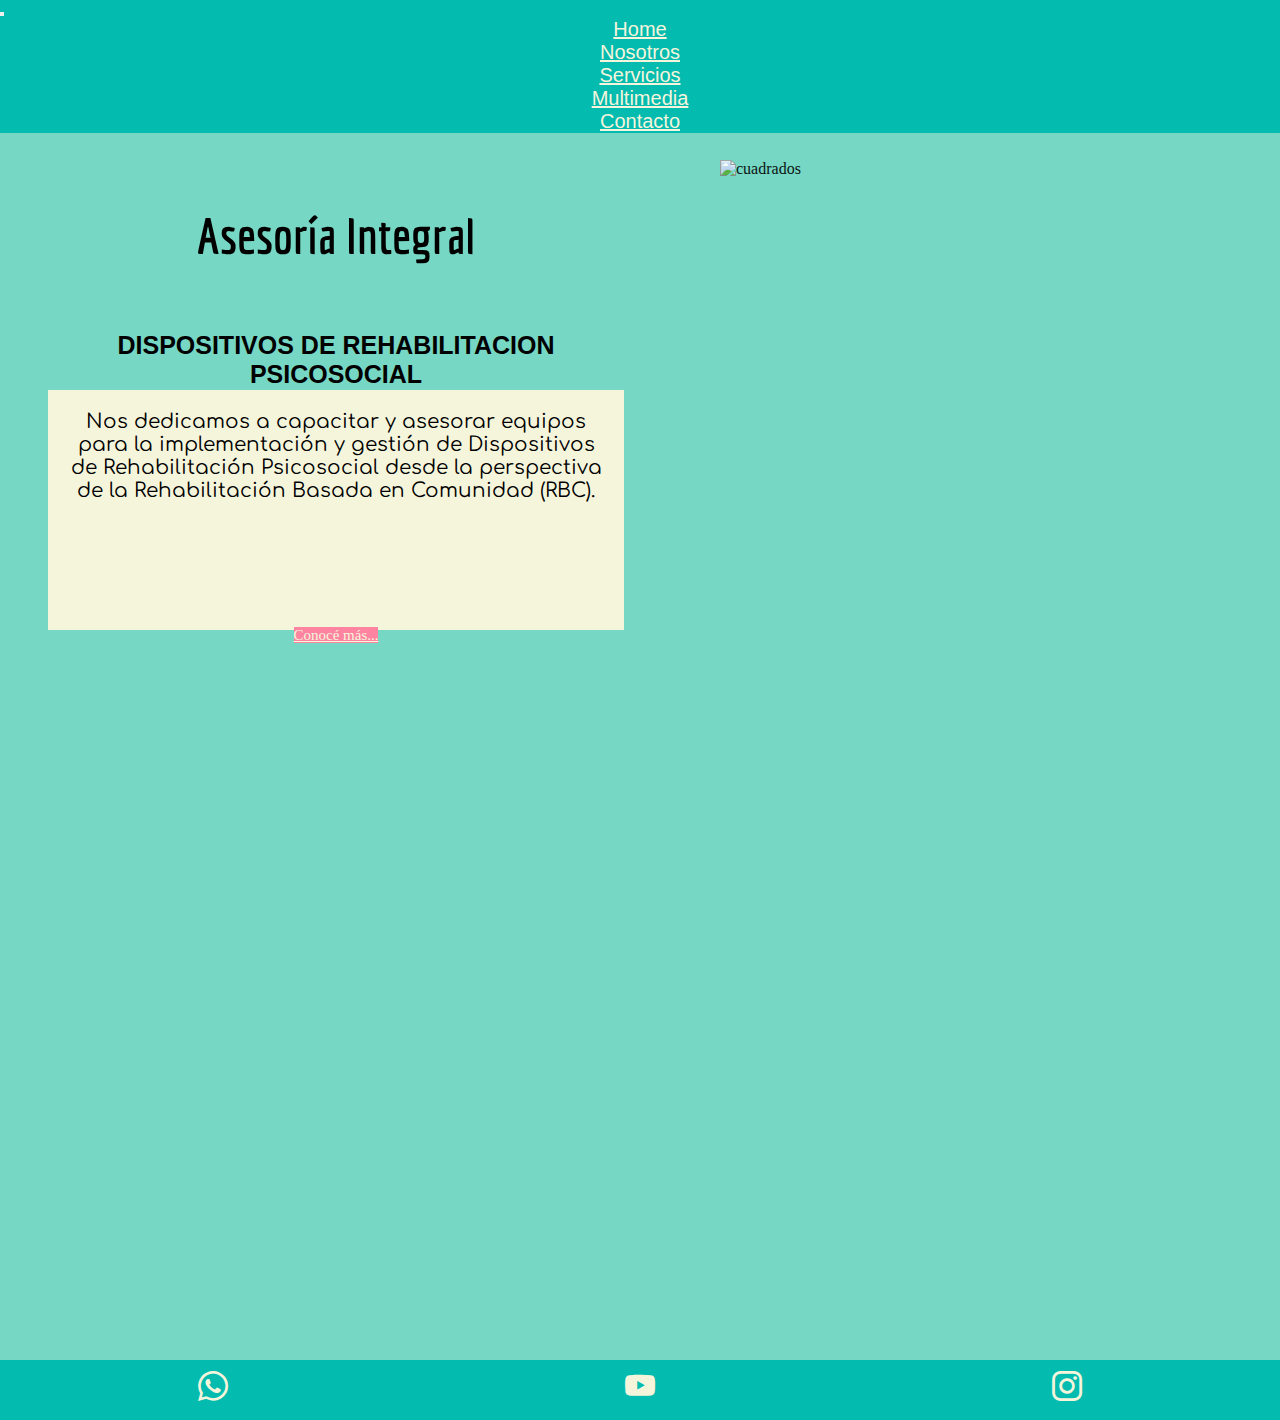
==== index.html @ 55368747 "tercera version entrega3 ml" ====
<!DOCTYPE html>
<html lang="en">
<head>
    <meta charset="UTF-8">
    <meta http-equiv="X-UA-Compatible" content="IE=edge">
    <meta name="viewport" content="width=device-width, initial-scale=1.0">
    <link rel="preconnect" href="https://fonts.googleapis.com">
    <link rel="preconnect" href="https://fonts.gstatic.com" crossorigin>
    <link href="https://fonts.googleapis.com/css2?family=Comfortaa:wght@300&family=Crete+Round&family=Economica:wght@700&family=Flamenco&family=Lobster+Two:ital@1&display=swap" 
    rel="stylesheet">   
    <link rel="icon" href="./img/favicon.ico">
    <link rel="stylesheet" href="https://cdn.jsdelivr.net/npm/bootstrap-icons@1.9.1/font/bootstrap-icons.css">
    <link href="https://cdn.jsdelivr.net/npm/bootstrap@5.2.2/dist/css/bootstrap.min.css" rel="stylesheet" integrity="sha384-Zenh87qX5JnK2Jl0vWa8Ck2rdkQ2Bzep5IDxbcnCeuOxjzrPF/et3URy9Bv1WTRi" crossorigin="anonymous">
    <link rel="stylesheet" href="./css/scss/estilo.css">
    <title>Inicio</title>
</head>
<body>
    <header>
        <nav class="navbar navbar-expand-lg navbar-light ">
            <div class="container-fluid">
              <a class="navbar-brand" href="#"></a>
              <button class="navbar-toggler" type="button" data-bs-toggle="collapse" data-bs-target="#navbarNav" aria-controls="navbarNav" aria-expanded="false" aria-label="Toggle navigation">
                <span class="navbar-toggler-icon"></span>
              </button>
              <div class="collapse navbar-collapse" id="navbarNav">
                <ul class="navbar-nav">
                  <li class="nav-item">
                    <a class="nav-link active" aria-current="page" href="#">Home</a>
                  </li>
                  <li class="nav-item">
                    <a class="nav-link" href="./pages/Nosotros.html">Nosotros</a>
                  </li>
                  <li class="nav-item">
                    <a class="nav-link" href="./pages/servicios.html">Servicios</a>
                  </li>
                  <li class="nav-item">
                    <a class="nav-link" href="./pages/multimedia.html">Multimedia</a>
                  </li>
                  <li class="nav-item">
                    <a class="nav-link" href="./pages/contacto.html">Contacto</a>
                  </li>
                  
                </ul>
              </div>
            </div>
          </nav>
                     
    </header>
    <main>
        <section class="grid_section">
            <img src="../entrega2_ml/img/comunidad.jpg" alt="cuadrados" class="img_index">
            <h1 class="titulo_principal">Asesoría Integral</h1>
            <h2 class="titulo_secundario">DISPOSITIVOS DE REHABILITACION PSICOSOCIAL</h2>
            <p class="pindex">Nos dedicamos a capacitar y asesorar equipos para la implementación y gestión de Dispositivos de Rehabilitación Psicosocial desde la perspectiva de la 
                Rehabilitación Basada en Comunidad (RBC).</p>
            <div class="btn-index"><a href="./pages/servicios.html" class="btn btn-outline-danger">Conocé 
                más...</a></div>
        </section>
        
    </main>

    <footer>
         <ul class="icons">
            <li><i class="bi bi-whatsapp"></i></li>
            <li><i class="bi bi-youtube"></i></li>
            <li><i class="bi bi-instagram"></i></li>
        </ul>
    </footer>

<script src="https://cdn.jsdelivr.net/npm/bootstrap@5.2.2/dist/js/bootstrap.bundle.min.js" integrity="sha384-OERcA2EqjJCMA+/3y+gxIOqMEjwtxJY7qPCqsdltbNJuaOe923+mo//f6V8Qbsw3" crossorigin="anonymous">
</script>
</body>
</html>
---- css/scss/estilo.css ----
* {
  margin: 0;
  padding: 0;
}

body {
  background-color: rgb(118, 215, 196);
}

main {
  background-color: rgb(118, 215, 196);
  height: 1200px;
}

img {
  height: 100%;
  width: 100%;
  -o-object-fit: cover;
     object-fit: cover;
}

.grid_section {
  display: grid;
}

nav {
  height: 60px;
  background-color: rgb(3, 187, 175);
}
nav .navbar-nav {
  position: -webkit-sticky;
  position: sticky;
}
nav .nav-link {
  color: beige;
  font-size: 20px;
  width: 150px;
}
nav .nav-link:hover {
  color: rgb(99, 99, 250);
}

.img_index {
  grid-area: img;
  opacity: 0.9;
  -o-object-fit: cover;
     object-fit: cover;
}

.titulo_principal {
  font-size: 50px;
  font-family: "Economica", sans-serif;
  grid-area: titulo_principal;
}

.titulo_secundario {
  font-size: 25px;
  font-family: Verdana, Geneva, Tahoma, sans-serif;
  grid-area: titulo_secundario;
  text-align: center;
  margin-top: 10px;
  margin-bottom: 10px;
}

.pindex {
  color: black;
  font-family: "Comfortaa", cursive;
  font-size: 20px;
  text-align: center;
  grid-area: parrafo;
  background-color: beige;
  height: 200px;
  padding: 20px;
}

.bloque_cartas {
  display: flex;
  flex-direction: row;
  justify-content: space-evenly;
  margin-top: 100px;
  margin-bottom: 100px;
  height: 80%;
}

.nosotros {
  display: flex;
  height: 700px;
  width: 85%;
  justify-content: space-evenly;
  align-items: center;
  background-color: rgb(118, 215, 196);
}

.cv {
  display: flex;
  flex-direction: column;
  justify-content: space-evenly;
  align-items: center;
  background-color: beige;
  height: 100%;
  width: 30%;
}

.h2_card {
  text-align: center;
  height: 200px;
  display: flex;
  align-content: center;
  align-items: center;
  font-size: 20px;
  font-family: Verdana, Geneva, Tahoma, sans-serif;
}

.p_card {
  padding: 30px;
  text-align: center;
  font-size: 18px;
  height: 60%;
  font-family: "Segoe UI", Tahoma, Geneva, Verdana, sans-serif;
}

.img_card {
  width: 90%;
  margin-top: 10px;
  -o-object-fit: cover;
     object-fit: cover;
}

.bloque_servicios {
  display: flex;
  flex-direction: column;
  align-items: center;
  margin-top: 100px;
  margin-bottom: 100px;
  z-index: -1;
}

.text-end {
  width: 80%;
}

.card-title {
  font-size: 30px;
  font-family: "Segoe UI", Tahoma, Geneva, Verdana, sans-serif;
}

.card-text-end {
  text-align: justify;
  font-size: 20px;
}

#carouselExampleControls {
  width: 60%;
}

.carousel1 {
  display: flex;
  flex-direction: column;
  align-items: center;
  margin-top: 100px;
  margin-bottom: 100px;
}

.barra_formulario {
  width: 50%;
  justify-content: center;
}

.formulario_contacto {
  display: flex;
  flex-direction: column;
  align-items: center;
  margin-top: 100px;
  font-size: 20px;
  margin-bottom: 20px;
  gap: 10px;
}

footer {
  display: flex;
  flex-direction: column;
  height: 60px;
  background-color: rgb(3, 187, 175);
}
footer .icons {
  display: flex;
  width: 100%;
  justify-content: space-around;
  margin-top: 10px;
}
footer .icons li {
  list-style-type: none;
  color: beige;
  font-size: 30px;
  justify-content: center;
  align-items: center;
}
footer .icons li i:hover {
  color: rgb(99, 99, 250);
}

@media only screen and (max-width: 600px) {
  .grid_section {
    height: 2000px;
    grid-template-columns: 90%;
    grid-template-rows: 100px 100px 250px 70px 300px;
    grid-template-areas: "titulo_principal" "titulo_secundario " "parrafo" "btn" "img";
    justify-content: space-around;
    align-items: center;
    justify-items: center;
  }
  .titulo_secundario {
    font-size: 20px;
  }
  .pindex {
    font-size: 15px;
  }
  .nosotros {
    display: flex;
    flex-direction: column;
    gap: 10px;
    height: 100%;
  }
  .cv {
    width: 85%;
    height: 350px;
  }
  .bloque_cartas {
    margin-top: 20px;
  }
  .p_card {
    padding: 0px;
    font-size: 15px;
    height: 200px;
  }
  .img_card {
    -o-object-fit: 200px;
       object-fit: 200px;
  }
  .h2_card {
    font-size: 18px;
    height: 60px;
  }
  .navbar-nav {
    width: -webkit-fit-content;
    width: -moz-fit-content;
    width: fit-content;
    background-color: rgb(252, 178, 170);
    z-index: 1;
    text-align: center;
  }
}
@media only screen and (min-width: 600px) {
  .grid_section {
    height: 1200px;
    grid-template-columns: 90%;
    grid-template-rows: 100px 65px 200px 60px 300px;
    grid-template-areas: "titulo_principal" "titulo_secundario " "parrafo" "btn" "img";
    justify-content: space-around;
    align-items: center;
    justify-items: center;
  }
  .navbar-nav {
    width: -webkit-fit-content;
    width: -moz-fit-content;
    width: fit-content;
    background-color: rgb(252, 178, 170);
    z-index: 1;
    text-align: center;
  }
}
@media only screen and (min-width: 992px) {
  .grid_section {
    grid-template-columns: 45% 40%;
    grid-template-rows: 30% 20% 40% 10%;
    grid-template-areas: "titulo_principal img" "titulo_secundario img" "parrafo img" "btn img";
    justify-content: space-around;
    align-content: space-evenly;
    justify-items: center;
    align-items: center;
    background-color: rgb(118, 215, 196);
    height: 500px;
    margin-top: 100px;
    margin-bottom: 30px;
  }
  .navbar-nav {
    width: 100%;
    justify-content: space-evenly;
    font-family: "Segoe UI", Tahoma, Geneva, Verdana, sans-serif;
    background-color: rgb(3, 187, 175);
  }
}
.btn_card {
  width: 10%;
  display: flex;
  flex-direction: row;
  list-style-type: none;
  color: rgb(3, 187, 175);
  font-size: 30px;
  justify-content: center;
  align-items: center;
}

.btn_card:hover {
  color: rgb(99, 99, 250);
}

.btn-primary {
  color: beige;
  font-size: 20px;
  font-family: "Segoe UI", Tahoma, Geneva, Verdana, sans-serif;
  background-color: rgb(99, 99, 250);
}

.btn-outline-danger {
  grid-area: btn;
  font-size: 15px;
  font-style: bold;
  bottom: 20px;
  color: beige;
  background-color: rgb(255, 132, 161);
  border-color: rgb(255, 132, 161);
}

.btn-outline-danger:hover {
  background-color: rgb(255, 75, 117);
  border-color: rgb(255, 75, 117);
  color: beige;
}/*# sourceMappingURL=estilo.css.map */
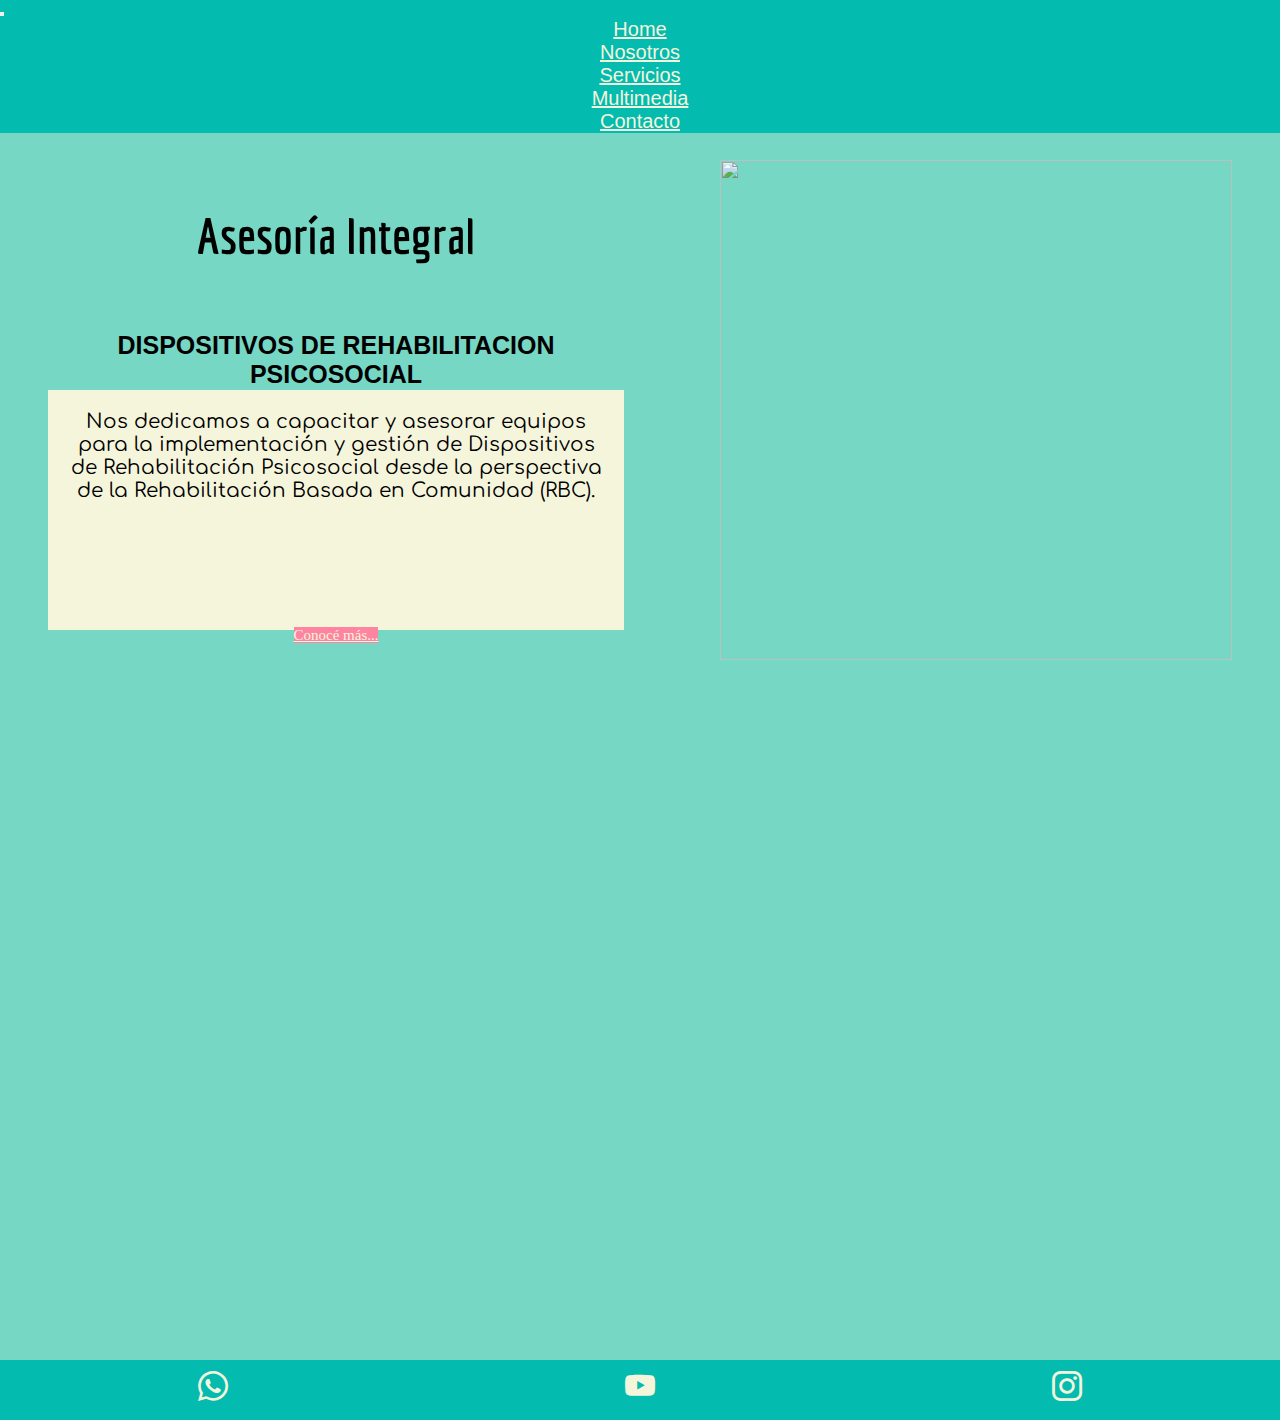
==== commit 9f0b7934: "quinta version entrega3 ml" ====
--- a/index.html
+++ b/index.html
@@ -48,7 +48,7 @@
     </header>
     <main>
         <section class="grid_section">
-            <img src="../entrega2_ml/img/comunidad.jpg" alt="cuadrados" class="img_index">
+            <img src="../entrega2_ml/img/red rosa.jpg" alt="" class="img_index">
             <h1 class="titulo_principal">Asesoría Integral</h1>
             <h2 class="titulo_secundario">DISPOSITIVOS DE REHABILITACION PSICOSOCIAL</h2>
             <p class="pindex">Nos dedicamos a capacitar y asesorar equipos para la implementación y gestión de Dispositivos de Rehabilitación Psicosocial desde la perspectiva de la 
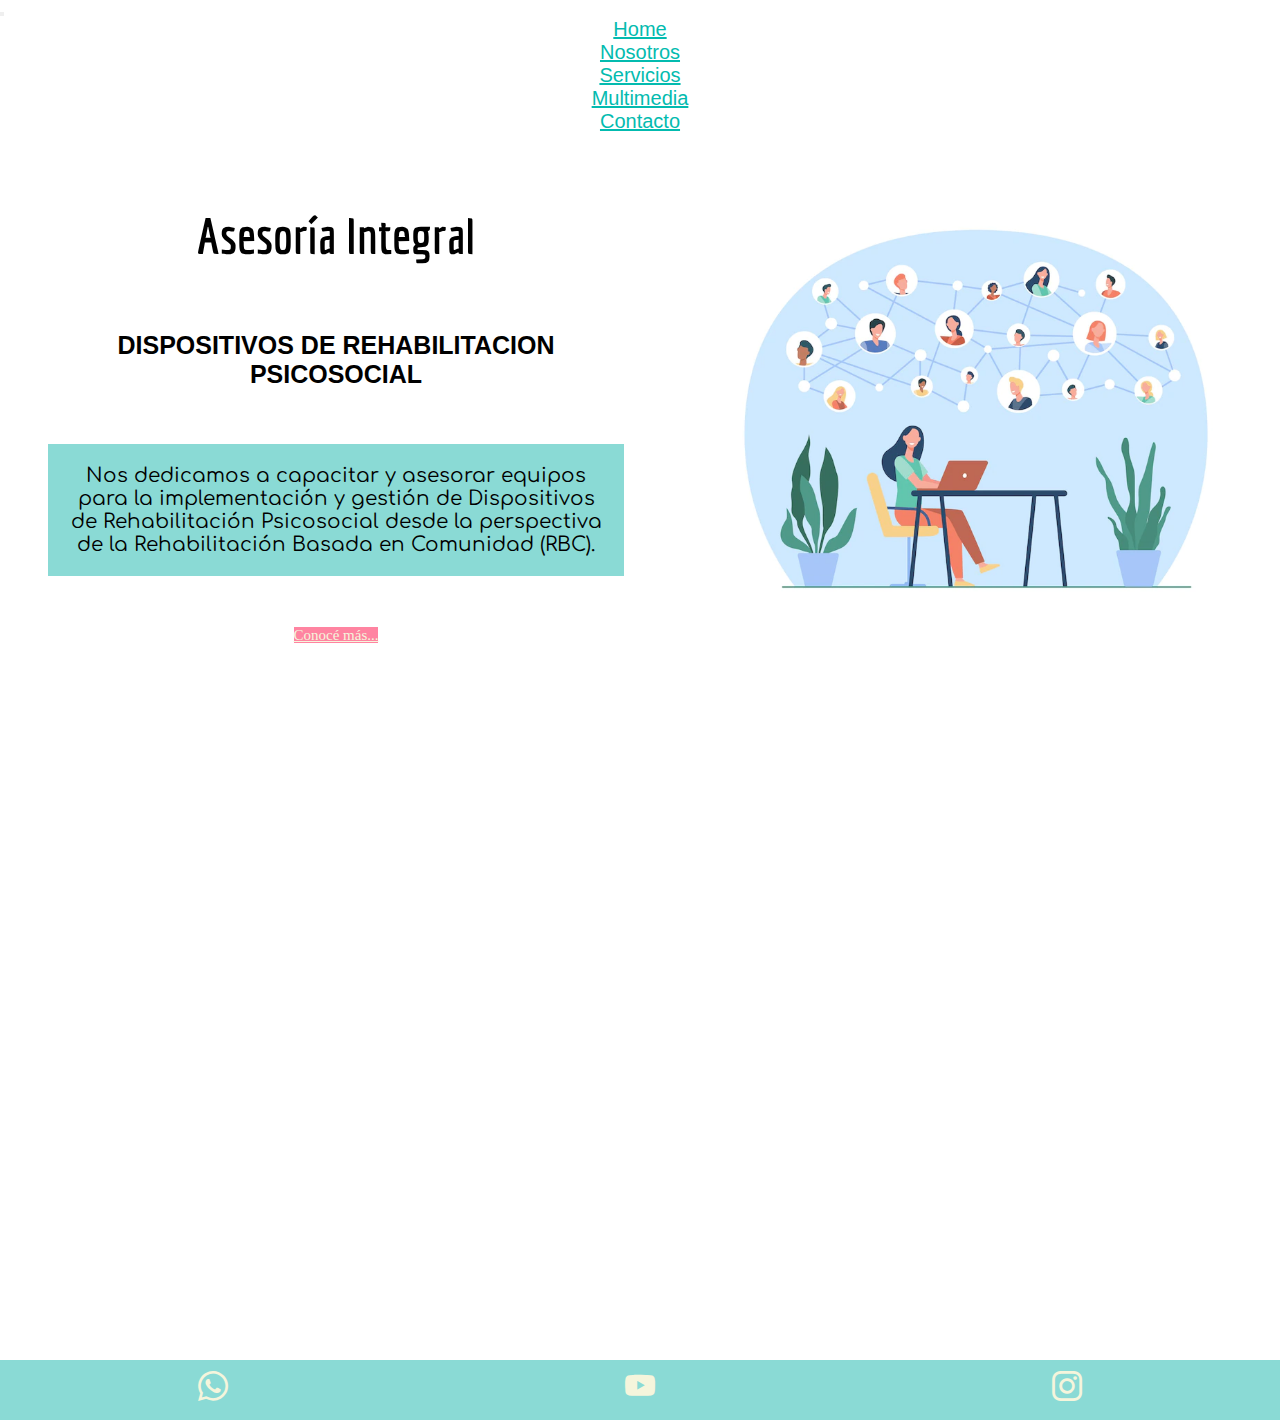
==== commit 26be2449: "septima version entrega ml" ====
--- a/index.html
+++ b/index.html
@@ -48,7 +48,7 @@
     </header>
     <main>
         <section class="grid_section">
-            <img src="../entrega2_ml/img/red rosa.jpg" alt="" class="img_index">
+            <img src="./img/red_comunidad.webp" alt="" class="img_index">
             <h1 class="titulo_principal">Asesoría Integral</h1>
             <h2 class="titulo_secundario">DISPOSITIVOS DE REHABILITACION PSICOSOCIAL</h2>
             <p class="pindex">Nos dedicamos a capacitar y asesorar equipos para la implementación y gestión de Dispositivos de Rehabilitación Psicosocial desde la perspectiva de la 
--- a/css/scss/estilo.css
+++ b/css/scss/estilo.css
@@ -4,11 +4,11 @@
 }
 
 body {
-  background-color: rgb(118, 215, 196);
+  background-color: white;
 }
 
 main {
-  background-color: rgb(118, 215, 196);
+  background-color: white;
   height: 1200px;
 }
 
@@ -25,17 +25,12 @@
 
 nav {
   height: 60px;
-  background-color: rgb(3, 187, 175);
+  background-color: white;
 }
 nav .navbar-nav {
   position: -webkit-sticky;
   position: sticky;
 }
-nav .nav-link {
-  color: beige;
-  font-size: 20px;
-  width: 150px;
-}
 nav .nav-link:hover {
   color: rgb(99, 99, 250);
 }
@@ -43,8 +38,9 @@
 .img_index {
   grid-area: img;
   opacity: 0.9;
-  -o-object-fit: cover;
-     object-fit: cover;
+  -o-object-fit: contain;
+     object-fit: contain;
+  z-index: 1;
 }
 
 .titulo_principal {
@@ -68,8 +64,7 @@
   font-size: 20px;
   text-align: center;
   grid-area: parrafo;
-  background-color: beige;
-  height: 200px;
+  background-color: rgb(138, 218, 213);
   padding: 20px;
 }
 
@@ -88,7 +83,7 @@
   width: 85%;
   justify-content: space-evenly;
   align-items: center;
-  background-color: rgb(118, 215, 196);
+  background-color: white;
 }
 
 .cv {
@@ -96,7 +91,7 @@
   flex-direction: column;
   justify-content: space-evenly;
   align-items: center;
-  background-color: beige;
+  background-color: rgb(138, 218, 213);
   height: 100%;
   width: 30%;
 }
@@ -133,6 +128,7 @@
   margin-top: 100px;
   margin-bottom: 100px;
   z-index: -1;
+  gap: 15px;
 }
 
 .text-end {
@@ -180,7 +176,7 @@
   display: flex;
   flex-direction: column;
   height: 60px;
-  background-color: rgb(3, 187, 175);
+  background-color: rgb(138, 218, 213);
 }
 footer .icons {
   display: flex;
@@ -242,12 +238,13 @@
     height: 60px;
   }
   .navbar-nav {
-    width: -webkit-fit-content;
-    width: -moz-fit-content;
-    width: fit-content;
+    width: 25%;
     background-color: rgb(252, 178, 170);
     z-index: 1;
     text-align: center;
+  }
+  .nav-link {
+    color: beige;
   }
 }
 @media only screen and (min-width: 600px) {
@@ -260,10 +257,11 @@
     align-items: center;
     justify-items: center;
   }
+  .nav-link {
+    color: beige;
+  }
   .navbar-nav {
-    width: -webkit-fit-content;
-    width: -moz-fit-content;
-    width: fit-content;
+    width: 25%;
     background-color: rgb(252, 178, 170);
     z-index: 1;
     text-align: center;
@@ -278,16 +276,21 @@
     align-content: space-evenly;
     justify-items: center;
     align-items: center;
-    background-color: rgb(118, 215, 196);
+    background-color: white;
     height: 500px;
     margin-top: 100px;
     margin-bottom: 30px;
+  }
+  .nav-link {
+    color: rgb(3, 187, 175);
+    font-size: 20px;
+    width: 150px;
   }
   .navbar-nav {
     width: 100%;
     justify-content: space-evenly;
     font-family: "Segoe UI", Tahoma, Geneva, Verdana, sans-serif;
-    background-color: rgb(3, 187, 175);
+    background-color: white;
   }
 }
 .btn_card {
@@ -295,7 +298,7 @@
   display: flex;
   flex-direction: row;
   list-style-type: none;
-  color: rgb(3, 187, 175);
+  color: white;
   font-size: 30px;
   justify-content: center;
   align-items: center;
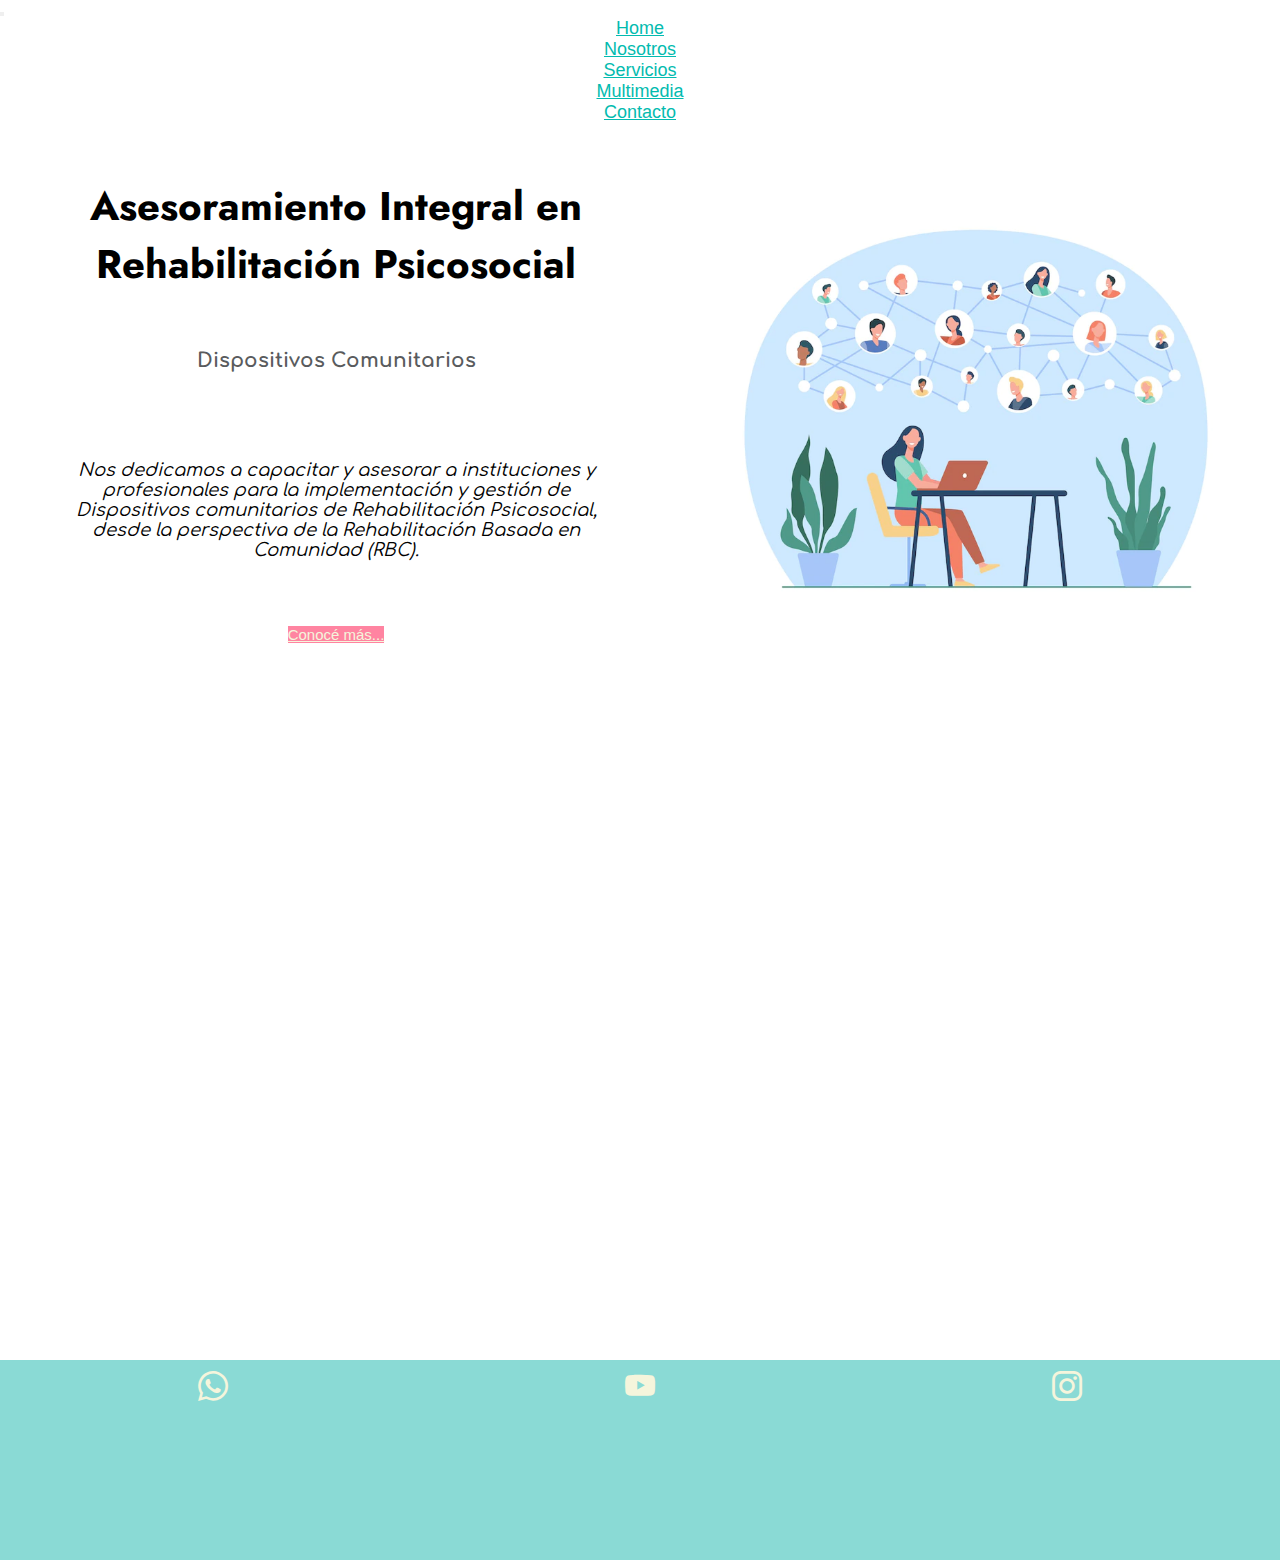
==== commit d9bdc573: "version 10" ====
--- a/index.html
+++ b/index.html
@@ -4,15 +4,20 @@
     <meta charset="UTF-8">
     <meta http-equiv="X-UA-Compatible" content="IE=edge">
     <meta name="viewport" content="width=device-width, initial-scale=1.0">
+    <meta name="keywords" content="rehabilitacion psicosocial, dispositivos residenciales, residencias asistidas, pisos con apoyo, casa de medio camino, supported houses, inclusion social, empleo con apoyo, talleres protegidos, inclusion comunitaria, acompañamiento terapeutico, salud mental comunitaria, salud mental, mental health, asesoramiento institucional, residencias protegidas, emprendimientos sociales, inclusion laboral,
+     discapacidad mental, capacitacion en salud mental, cursos salud mental comunitaria">
+     <meta name="description" content="somos una empresa que brinda asesoramiento integral para 
+     la implementación y gestión de  Dispositivos comunitarios de Rehabilitación Psicosocial 
+     desde la perspectiva de la Rehabilitación Basada en Comunidad (RBC).">
     <link rel="preconnect" href="https://fonts.googleapis.com">
     <link rel="preconnect" href="https://fonts.gstatic.com" crossorigin>
-    <link href="https://fonts.googleapis.com/css2?family=Comfortaa:wght@300&family=Crete+Round&family=Economica:wght@700&family=Flamenco&family=Lobster+Two:ital@1&display=swap" 
-    rel="stylesheet">   
-    <link rel="icon" href="./img/favicon.ico">
+   <link href="https://fonts.googleapis.com/css2?family=Comfortaa:wght@300&family=Economica&family=Jost&display=swap" rel="stylesheet">  
+   <link href="https://fonts.googleapis.com/css2?family=Comfortaa:wght@300&family=Economica&family=Jost&display=swap" rel="stylesheet">
+   <link rel="icon" href="./img/favicon.ico">
     <link rel="stylesheet" href="https://cdn.jsdelivr.net/npm/bootstrap-icons@1.9.1/font/bootstrap-icons.css">
     <link href="https://cdn.jsdelivr.net/npm/bootstrap@5.2.2/dist/css/bootstrap.min.css" rel="stylesheet" integrity="sha384-Zenh87qX5JnK2Jl0vWa8Ck2rdkQ2Bzep5IDxbcnCeuOxjzrPF/et3URy9Bv1WTRi" crossorigin="anonymous">
     <link rel="stylesheet" href="./css/scss/estilo.css">
-    <title>Inicio</title>
+    <title>proyecto: pagina de Inicio</title>
 </head>
 <body>
     <header>
@@ -47,24 +52,27 @@
                      
     </header>
     <main>
-        <section class="grid_section">
-            <img src="./img/red_comunidad.webp" alt="" class="img_index">
-            <h1 class="titulo_principal">Asesoría Integral</h1>
-            <h2 class="titulo_secundario">DISPOSITIVOS DE REHABILITACION PSICOSOCIAL</h2>
-            <p class="pindex">Nos dedicamos a capacitar y asesorar equipos para la implementación y gestión de Dispositivos de Rehabilitación Psicosocial desde la perspectiva de la 
-                Rehabilitación Basada en Comunidad (RBC).</p>
+        <div class="grid_section">
+            <img src="./img/red_comunidad.webp" alt="asesoramiento_inclusionsocial" class="img_index">
+            <h1 class="titulo_principal">Asesoramiento Integral en Rehabilitación Psicosocial</h1>
+            <h2 class="titulo_secundario"> Dispositivos Comunitarios</h2>
+            <p class="pindex">Nos dedicamos a capacitar y asesorar a instituciones y profesionales para la implementación y gestión de Dispositivos comunitarios de Rehabilitación Psicosocial, 
+              desde la perspectiva de la Rehabilitación Basada en Comunidad (RBC).</p>
             <div class="btn-index"><a href="./pages/servicios.html" class="btn btn-outline-danger">Conocé 
                 más...</a></div>
-        </section>
+        </div>
         
     </main>
 
     <footer>
-         <ul class="icons">
-            <li><i class="bi bi-whatsapp"></i></li>
-            <li><i class="bi bi-youtube"></i></li>
-            <li><i class="bi bi-instagram"></i></li>
-        </ul>
+      <ul class="icons">
+        <li><a href="https://wa.me/5491162067649"><i class="bi bi-whatsapp"></i></a>
+        </li>
+        <li><a href="https://www.youtube.com/user/Maruvoodoochild"><i class="bi bi-youtube"></i></a>
+        </li>
+        <li><a href="https://www.instagram.com/maruvudu/?hl=es-la"><i class="bi bi-instagram"></i></a>
+        </li>
+    </ul>
     </footer>
 
 <script src="https://cdn.jsdelivr.net/npm/bootstrap@5.2.2/dist/js/bootstrap.bundle.min.js" integrity="sha384-OERcA2EqjJCMA+/3y+gxIOqMEjwtxJY7qPCqsdltbNJuaOe923+mo//f6V8Qbsw3" crossorigin="anonymous">
--- a/css/scss/estilo.css
+++ b/css/scss/estilo.css
@@ -5,6 +5,7 @@
 
 body {
   background-color: white;
+  min-height: 1320px;
 }
 
 main {
@@ -32,7 +33,7 @@
   position: sticky;
 }
 nav .nav-link:hover {
-  color: rgb(99, 99, 250);
+  color: rgb(135, 135, 255);
 }
 
 .img_index {
@@ -44,27 +45,28 @@
 }
 
 .titulo_principal {
-  font-size: 50px;
-  font-family: "Economica", sans-serif;
+  font-size: 40px;
+  font-family: "Jost", sans-serif;
   grid-area: titulo_principal;
+  text-align: center;
 }
 
 .titulo_secundario {
-  font-size: 25px;
-  font-family: Verdana, Geneva, Tahoma, sans-serif;
+  font-size: 20px;
+  font-family: "Comfortaa", cursive;
   grid-area: titulo_secundario;
-  text-align: center;
   margin-top: 10px;
   margin-bottom: 10px;
+  color: rgb(89, 91, 93);
 }
 
 .pindex {
-  color: black;
+  color: grey 47, 46, 46;
   font-family: "Comfortaa", cursive;
-  font-size: 20px;
+  font-style: italic;
+  font-size: 18px;
   text-align: center;
   grid-area: parrafo;
-  background-color: rgb(138, 218, 213);
   padding: 20px;
 }
 
@@ -73,8 +75,7 @@
   flex-direction: row;
   justify-content: space-evenly;
   margin-top: 100px;
-  margin-bottom: 100px;
-  height: 80%;
+  margin-bottom: 400px;
 }
 
 .nosotros {
@@ -94,31 +95,31 @@
   background-color: rgb(138, 218, 213);
   height: 100%;
   width: 30%;
+  box-shadow: 3px 3px 5px rgb(205, 208, 209);
 }
 
 .h2_card {
   text-align: center;
-  height: 200px;
   display: flex;
   align-content: center;
   align-items: center;
   font-size: 20px;
-  font-family: Verdana, Geneva, Tahoma, sans-serif;
+  font-family: "Segoe UI", Tahoma, Geneva, Verdana, sans-serif;
 }
 
 .p_card {
   padding: 30px;
   text-align: center;
   font-size: 18px;
-  height: 60%;
   font-family: "Segoe UI", Tahoma, Geneva, Verdana, sans-serif;
 }
 
 .img_card {
   width: 90%;
   margin-top: 10px;
-  -o-object-fit: cover;
-     object-fit: cover;
+  -o-object-fit: contain;
+     object-fit: contain;
+  padding: 10px;
 }
 
 .bloque_servicios {
@@ -130,23 +131,17 @@
   z-index: -1;
   gap: 15px;
 }
-
-.text-end {
+.bloque_servicios .text-end {
   width: 80%;
-}
-
-.card-title {
+  box-shadow: 3px 3px 5px rgb(135, 135, 255);
+}
+.bloque_servicios .text-end .card-title {
   font-size: 30px;
   font-family: "Segoe UI", Tahoma, Geneva, Verdana, sans-serif;
 }
-
-.card-text-end {
+.bloque_servicios .text-end .card-text-end {
   text-align: justify;
-  font-size: 20px;
-}
-
-#carouselExampleControls {
-  width: 60%;
+  font-size: 18px;
 }
 
 .carousel1 {
@@ -156,27 +151,30 @@
   margin-top: 100px;
   margin-bottom: 100px;
 }
-
-.barra_formulario {
+.carousel1 #carouselExampleControls {
+  width: 60%;
+}
+
+.formulario_contacto {
+  display: flex;
+  flex-direction: column;
+  align-items: center;
+  margin-top: 100px;
+  margin-bottom: 100px;
+  font-size: 18px;
+  gap: 20px;
+}
+.formulario_contacto .barra_formulario {
   width: 50%;
   justify-content: center;
 }
 
-.formulario_contacto {
-  display: flex;
-  flex-direction: column;
-  align-items: center;
-  margin-top: 100px;
-  font-size: 20px;
-  margin-bottom: 20px;
-  gap: 10px;
-}
-
 footer {
   display: flex;
-  flex-direction: column;
-  height: 60px;
+  width: 100%;
+  height: 200px;
   background-color: rgb(138, 218, 213);
+  margin-bottom: 0px;
 }
 footer .icons {
   display: flex;
@@ -186,27 +184,33 @@
 }
 footer .icons li {
   list-style-type: none;
-  color: beige;
   font-size: 30px;
   justify-content: center;
   align-items: center;
 }
+footer .icons li a {
+  color: beige;
+}
 footer .icons li i:hover {
-  color: rgb(99, 99, 250);
+  color: rgb(135, 135, 255);
 }
 
 @media only screen and (max-width: 600px) {
   .grid_section {
-    height: 2000px;
+    height: 1000px;
     grid-template-columns: 90%;
-    grid-template-rows: 100px 100px 250px 70px 300px;
+    grid-template-rows: 100px 60px 250px 70px 300px;
     grid-template-areas: "titulo_principal" "titulo_secundario " "parrafo" "btn" "img";
     justify-content: space-around;
     align-items: center;
     justify-items: center;
+    margin-top: 100px;
+  }
+  .titulo_principal {
+    font-size: 30px;
   }
   .titulo_secundario {
-    font-size: 20px;
+    font-size: 18px;
   }
   .pindex {
     font-size: 15px;
@@ -225,13 +229,13 @@
     margin-top: 20px;
   }
   .p_card {
-    padding: 0px;
+    padding: 5px;
     font-size: 15px;
     height: 200px;
   }
   .img_card {
-    -o-object-fit: 200px;
-       object-fit: 200px;
+    -o-object-fit: contain;
+       object-fit: contain;
   }
   .h2_card {
     font-size: 18px;
@@ -240,8 +244,8 @@
   .navbar-nav {
     width: 25%;
     background-color: rgb(252, 178, 170);
+    text-align: center;
     z-index: 1;
-    text-align: center;
   }
   .nav-link {
     color: beige;
@@ -249,13 +253,14 @@
 }
 @media only screen and (min-width: 600px) {
   .grid_section {
-    height: 1200px;
+    height: 1500px;
     grid-template-columns: 90%;
     grid-template-rows: 100px 65px 200px 60px 300px;
     grid-template-areas: "titulo_principal" "titulo_secundario " "parrafo" "btn" "img";
     justify-content: space-around;
     align-items: center;
     justify-items: center;
+    margin-top: 100px;
   }
   .nav-link {
     color: beige;
@@ -263,11 +268,20 @@
   .navbar-nav {
     width: 25%;
     background-color: rgb(252, 178, 170);
+    text-align: center;
     z-index: 1;
-    text-align: center;
-  }
-}
-@media only screen and (min-width: 992px) {
+  }
+  .p_card {
+    height: 60%;
+  }
+  .h2_card {
+    height: 10%;
+  }
+  .img_card {
+    height: 30%;
+  }
+}
+@media only screen and (min-width: 900px) {
   .grid_section {
     grid-template-columns: 45% 40%;
     grid-template-rows: 30% 20% 40% 10%;
@@ -279,11 +293,11 @@
     background-color: white;
     height: 500px;
     margin-top: 100px;
-    margin-bottom: 30px;
+    margin-bottom: 100px;
   }
   .nav-link {
     color: rgb(3, 187, 175);
-    font-size: 20px;
+    font-size: 18px;
     width: 150px;
   }
   .navbar-nav {
@@ -293,6 +307,13 @@
     background-color: white;
   }
 }
+.boton, .btn-outline-danger, .btn-primary {
+  font-size: 15px;
+  font-family: "Segoe UI", Tahoma, Geneva, Verdana, sans-serif;
+  color: beige;
+  border: none;
+}
+
 .btn_card {
   width: 10%;
   display: flex;
@@ -305,28 +326,22 @@
 }
 
 .btn_card:hover {
-  color: rgb(99, 99, 250);
+  color: rgb(135, 135, 255);
 }
 
 .btn-primary {
-  color: beige;
-  font-size: 20px;
-  font-family: "Segoe UI", Tahoma, Geneva, Verdana, sans-serif;
-  background-color: rgb(99, 99, 250);
+  background-color: rgb(135, 135, 255);
+  margin-top: 10px;
+  margin-left: 5px;
 }
 
 .btn-outline-danger {
   grid-area: btn;
-  font-size: 15px;
   font-style: bold;
-  bottom: 20px;
-  color: beige;
   background-color: rgb(255, 132, 161);
-  border-color: rgb(255, 132, 161);
 }
 
 .btn-outline-danger:hover {
   background-color: rgb(255, 75, 117);
-  border-color: rgb(255, 75, 117);
   color: beige;
 }/*# sourceMappingURL=estilo.css.map */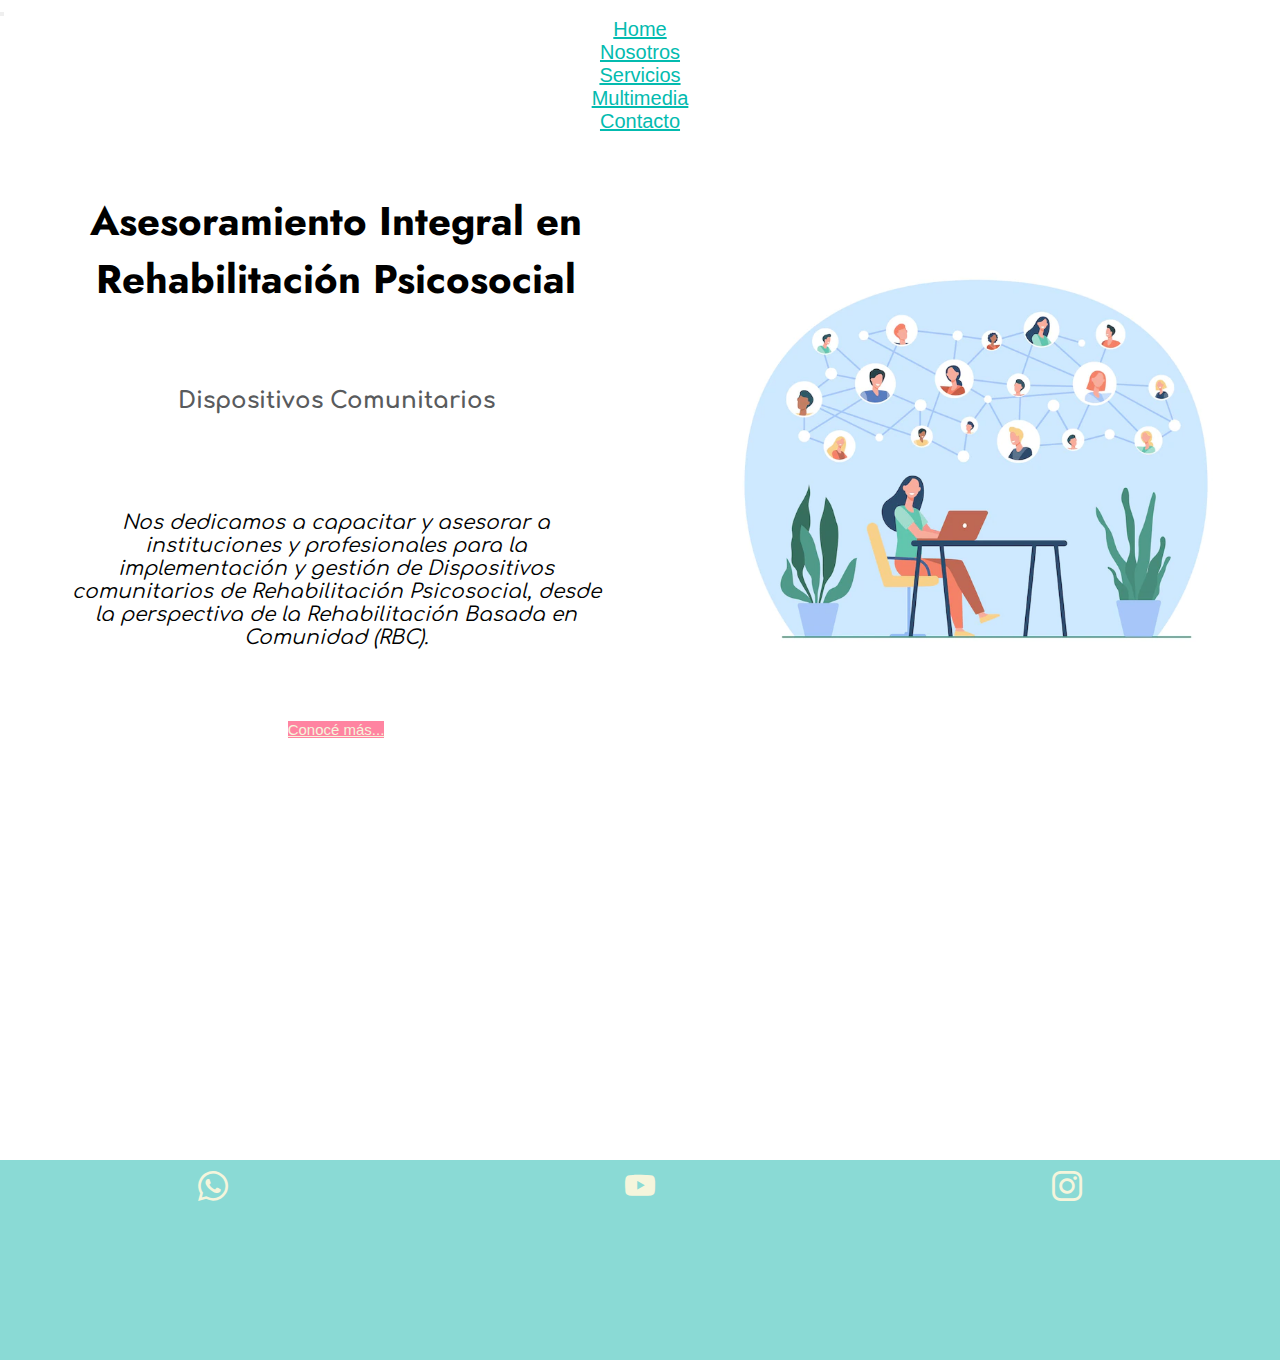
==== commit 4a9e438f: "version final" ====
--- a/index.html
+++ b/index.html
@@ -5,7 +5,7 @@
     <meta http-equiv="X-UA-Compatible" content="IE=edge">
     <meta name="viewport" content="width=device-width, initial-scale=1.0">
     <meta name="keywords" content="rehabilitacion psicosocial, dispositivos residenciales, residencias asistidas, pisos con apoyo, casa de medio camino, supported houses, inclusion social, empleo con apoyo, talleres protegidos, inclusion comunitaria, acompañamiento terapeutico, salud mental comunitaria, salud mental, mental health, asesoramiento institucional, residencias protegidas, emprendimientos sociales, inclusion laboral,
-     discapacidad mental, capacitacion en salud mental, cursos salud mental comunitaria">
+     discapacidad mental, capacitación en salud mental, cursos salud mental comunitaria">
      <meta name="description" content="somos una empresa que brinda asesoramiento integral para 
      la implementación y gestión de  Dispositivos comunitarios de Rehabilitación Psicosocial 
      desde la perspectiva de la Rehabilitación Basada en Comunidad (RBC).">
--- a/css/scss/estilo.css
+++ b/css/scss/estilo.css
@@ -16,8 +16,8 @@
 img {
   height: 100%;
   width: 100%;
-  -o-object-fit: cover;
-     object-fit: cover;
+  -o-object-fit: contain;
+     object-fit: contain;
 }
 
 .grid_section {
@@ -27,10 +27,6 @@
 nav {
   height: 60px;
   background-color: white;
-}
-nav .navbar-nav {
-  position: -webkit-sticky;
-  position: sticky;
 }
 nav .nav-link:hover {
   color: rgb(135, 135, 255);
@@ -41,7 +37,7 @@
   opacity: 0.9;
   -o-object-fit: contain;
      object-fit: contain;
-  z-index: 1;
+  z-index: 0;
 }
 
 .titulo_principal {
@@ -52,7 +48,7 @@
 }
 
 .titulo_secundario {
-  font-size: 20px;
+  font-size: 23px;
   font-family: "Comfortaa", cursive;
   grid-area: titulo_secundario;
   margin-top: 10px;
@@ -64,7 +60,7 @@
   color: grey 47, 46, 46;
   font-family: "Comfortaa", cursive;
   font-style: italic;
-  font-size: 18px;
+  font-size: 20px;
   text-align: center;
   grid-area: parrafo;
   padding: 20px;
@@ -75,16 +71,18 @@
   flex-direction: row;
   justify-content: space-evenly;
   margin-top: 100px;
-  margin-bottom: 400px;
+  margin-bottom: 100px;
 }
 
 .nosotros {
   display: flex;
-  height: 700px;
   width: 85%;
   justify-content: space-evenly;
   align-items: center;
   background-color: white;
+  height: -webkit-fit-content;
+  height: -moz-fit-content;
+  height: fit-content;
 }
 
 .cv {
@@ -93,33 +91,18 @@
   justify-content: space-evenly;
   align-items: center;
   background-color: rgb(138, 218, 213);
-  height: 100%;
   width: 30%;
   box-shadow: 3px 3px 5px rgb(205, 208, 209);
 }
-
-.h2_card {
+.cv .h2_card {
   text-align: center;
   display: flex;
   align-content: center;
   align-items: center;
-  font-size: 20px;
   font-family: "Segoe UI", Tahoma, Geneva, Verdana, sans-serif;
 }
-
-.p_card {
-  padding: 30px;
-  text-align: center;
-  font-size: 18px;
+.cv .p_card {
   font-family: "Segoe UI", Tahoma, Geneva, Verdana, sans-serif;
-}
-
-.img_card {
-  width: 90%;
-  margin-top: 10px;
-  -o-object-fit: contain;
-     object-fit: contain;
-  padding: 10px;
 }
 
 .bloque_servicios {
@@ -141,7 +124,7 @@
 }
 .bloque_servicios .text-end .card-text-end {
   text-align: justify;
-  font-size: 18px;
+  font-size: 20px;
 }
 
 .carousel1 {
@@ -161,7 +144,7 @@
   align-items: center;
   margin-top: 100px;
   margin-bottom: 100px;
-  font-size: 18px;
+  font-size: 20px;
   gap: 20px;
 }
 .formulario_contacto .barra_formulario {
@@ -197,20 +180,20 @@
 
 @media only screen and (max-width: 600px) {
   .grid_section {
-    height: 1000px;
+    height: 900px;
     grid-template-columns: 90%;
-    grid-template-rows: 100px 60px 250px 70px 300px;
+    grid-template-rows: 100px 30px 200px 50px 300px;
     grid-template-areas: "titulo_principal" "titulo_secundario " "parrafo" "btn" "img";
     justify-content: space-around;
     align-items: center;
     justify-items: center;
-    margin-top: 100px;
+    margin-top: 50px;
   }
   .titulo_principal {
     font-size: 30px;
   }
   .titulo_secundario {
-    font-size: 18px;
+    font-size: 20px;
   }
   .pindex {
     font-size: 15px;
@@ -219,27 +202,29 @@
     display: flex;
     flex-direction: column;
     gap: 10px;
-    height: 100%;
+    height: 1100px;
   }
   .cv {
     width: 85%;
-    height: 350px;
+    height: 30%;
   }
   .bloque_cartas {
     margin-top: 20px;
   }
+  .h2_card {
+    font-size: 15px;
+  }
   .p_card {
-    padding: 5px;
-    font-size: 15px;
-    height: 200px;
+    padding: 3px;
+    text-align: center;
+    font-size: 13px;
   }
   .img_card {
+    width: 150px;
+    height: 150px;
     -o-object-fit: contain;
        object-fit: contain;
-  }
-  .h2_card {
-    font-size: 18px;
-    height: 60px;
+    padding: 10px;
   }
   .navbar-nav {
     width: 25%;
@@ -250,10 +235,13 @@
   .nav-link {
     color: beige;
   }
+  .navbar-collapse {
+    z-index: 1;
+  }
 }
 @media only screen and (min-width: 600px) {
   .grid_section {
-    height: 1500px;
+    height: 800px;
     grid-template-columns: 90%;
     grid-template-rows: 100px 65px 200px 60px 300px;
     grid-template-areas: "titulo_principal" "titulo_secundario " "parrafo" "btn" "img";
@@ -262,23 +250,40 @@
     justify-items: center;
     margin-top: 100px;
   }
-  .nav-link {
-    color: beige;
-  }
   .navbar-nav {
     width: 25%;
     background-color: rgb(252, 178, 170);
     text-align: center;
     z-index: 1;
   }
+  .nav-link {
+    color: beige;
+  }
+  .navbar-collapse {
+    z-index: 1;
+  }
+  .cv {
+    height: 700px;
+  }
+  .h2_card {
+    font-size: 18px;
+    height: 10%;
+  }
   .p_card {
-    height: 60%;
-  }
-  .h2_card {
-    height: 10%;
+    padding: 30px;
+    text-align: center;
+    font-size: 15px;
+    height: 50%;
   }
   .img_card {
+    width: 80%;
+    -o-object-fit: contain;
+       object-fit: contain;
+    padding: 10px;
     height: 30%;
+  }
+  main {
+    height: 1000px;
   }
 }
 @media only screen and (min-width: 900px) {
@@ -291,14 +296,18 @@
     justify-items: center;
     align-items: center;
     background-color: white;
-    height: 500px;
+    height: 600px;
     margin-top: 100px;
     margin-bottom: 100px;
   }
-  .nav-link {
-    color: rgb(3, 187, 175);
-    font-size: 18px;
-    width: 150px;
+  header {
+    position: -webkit-sticky;
+    position: sticky;
+    top: 0;
+    z-index: 1;
+  }
+  .navbar-expand-lg {
+    flex-direction: row;
   }
   .navbar-nav {
     width: 100%;
@@ -306,6 +315,28 @@
     font-family: "Segoe UI", Tahoma, Geneva, Verdana, sans-serif;
     background-color: white;
   }
+  .nav-link {
+    color: rgb(3, 187, 175);
+    font-size: 20px;
+    width: 150px;
+  }
+  .cv {
+    height: 600px;
+  }
+  .h2_card {
+    font-size: 18px;
+  }
+  .p_card {
+    padding: 30px;
+    text-align: center;
+    font-size: 18px;
+  }
+  .img_card {
+    width: 80%;
+    -o-object-fit: contain;
+       object-fit: contain;
+    padding: 10px;
+  }
 }
 .boton, .btn-outline-danger, .btn-primary {
   font-size: 15px;
@@ -320,9 +351,11 @@
   flex-direction: row;
   list-style-type: none;
   color: white;
-  font-size: 30px;
+  font-size: 20px;
   justify-content: center;
   align-items: center;
+  height: 10%;
+  padding: 5px;
 }
 
 .btn_card:hover {
